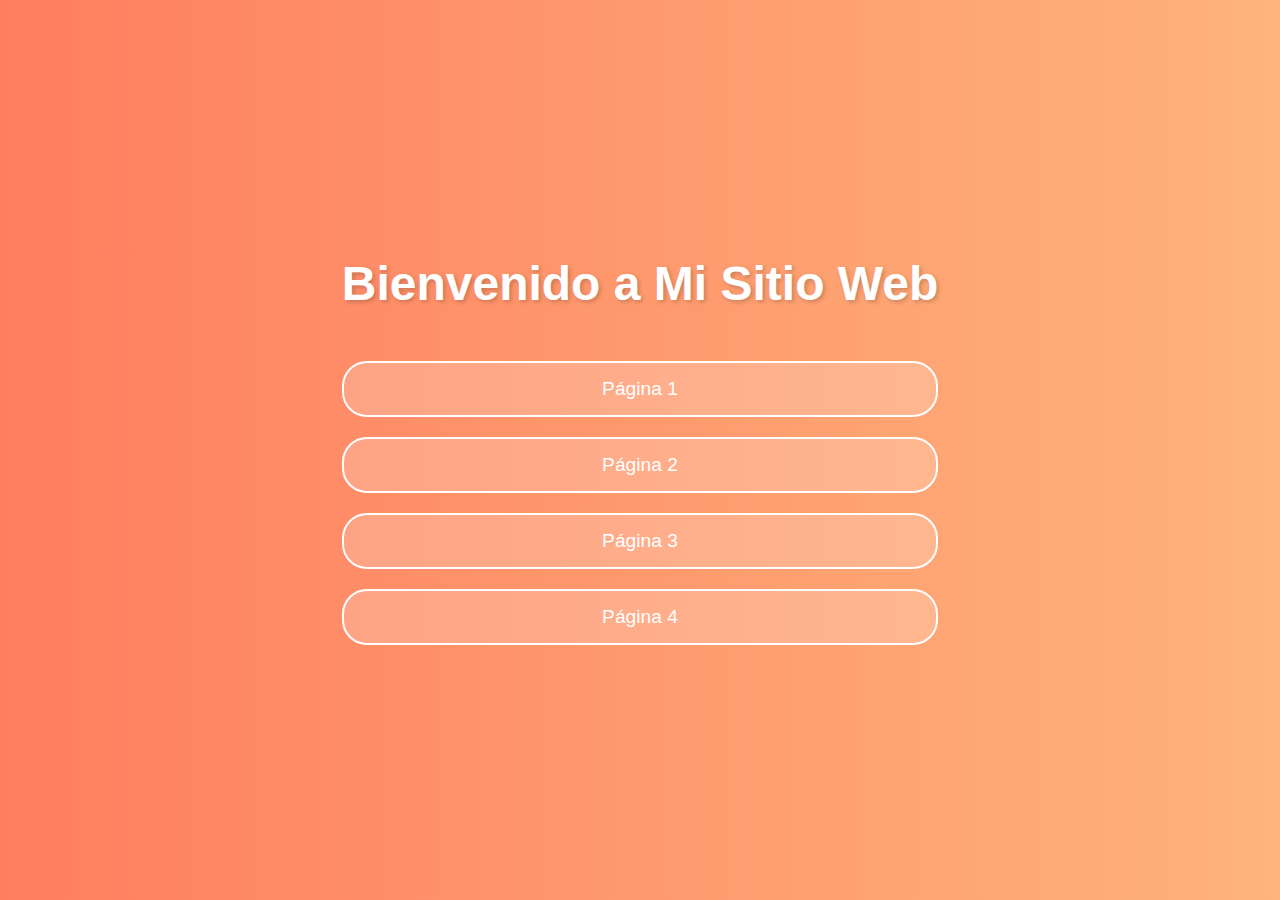
==== index.html @ 996581a1 "Nuevo Proyecto" ====
<!DOCTYPE html>
<html lang="es">
<head>
    <meta charset="UTF-8">
    <meta name="viewport" content="width=device-width, initial-scale=1.0">
    <title>Página de Inicio</title>
    <link rel="stylesheet" href="index.css">
</head>
<body>
    <div class="container">
        <h1>Bienvenido a Mi Sitio Web</h1>
        <div class="button-container">
            <a href="pagina1.html" class="button">Página 1</a>
            <a href="pagina2.html" class="button">Página 2</a>
            <a href="pagina3.html" class="button">Página 3</a>
            <a href="pagina4.html" class="button">Página 4</a>
        </div>
    </div>
</body>
</html>
---- index.css ----
/* Resetting default browser styles */
body, h1, a {
    margin: 0;
    padding: 0;
    text-decoration: none;
    color: inherit;
}

body {
    font-family: 'Arial', sans-serif;
    display: flex;
    justify-content: center;
    align-items: center;
    height: 100vh;
    background: linear-gradient(to right, #ff7e5f, #feb47b);
    color: #fff;
}

.container {
    text-align: center;
}

h1 {
    margin-bottom: 50px;
    font-size: 3em;
    text-shadow: 2px 2px 4px rgba(0, 0, 0, 0.2);
}

.button-container {
    display: flex;
    flex-direction: column;
    gap: 20px;
}

.button {
    display: inline-block;
    padding: 15px 30px;
    background: rgba(255, 255, 255, 0.2);
    border: 2px solid #fff;
    border-radius: 25px;
    font-size: 1.2em;
    transition: background 0.3s, transform 0.3s;
}

.button:hover {
    background: rgba(255, 255, 255, 0.4);
    transform: scale(1.1);
}

.button:active {
    background: rgba(255, 255, 255, 0.6);
    transform: scale(1);
}
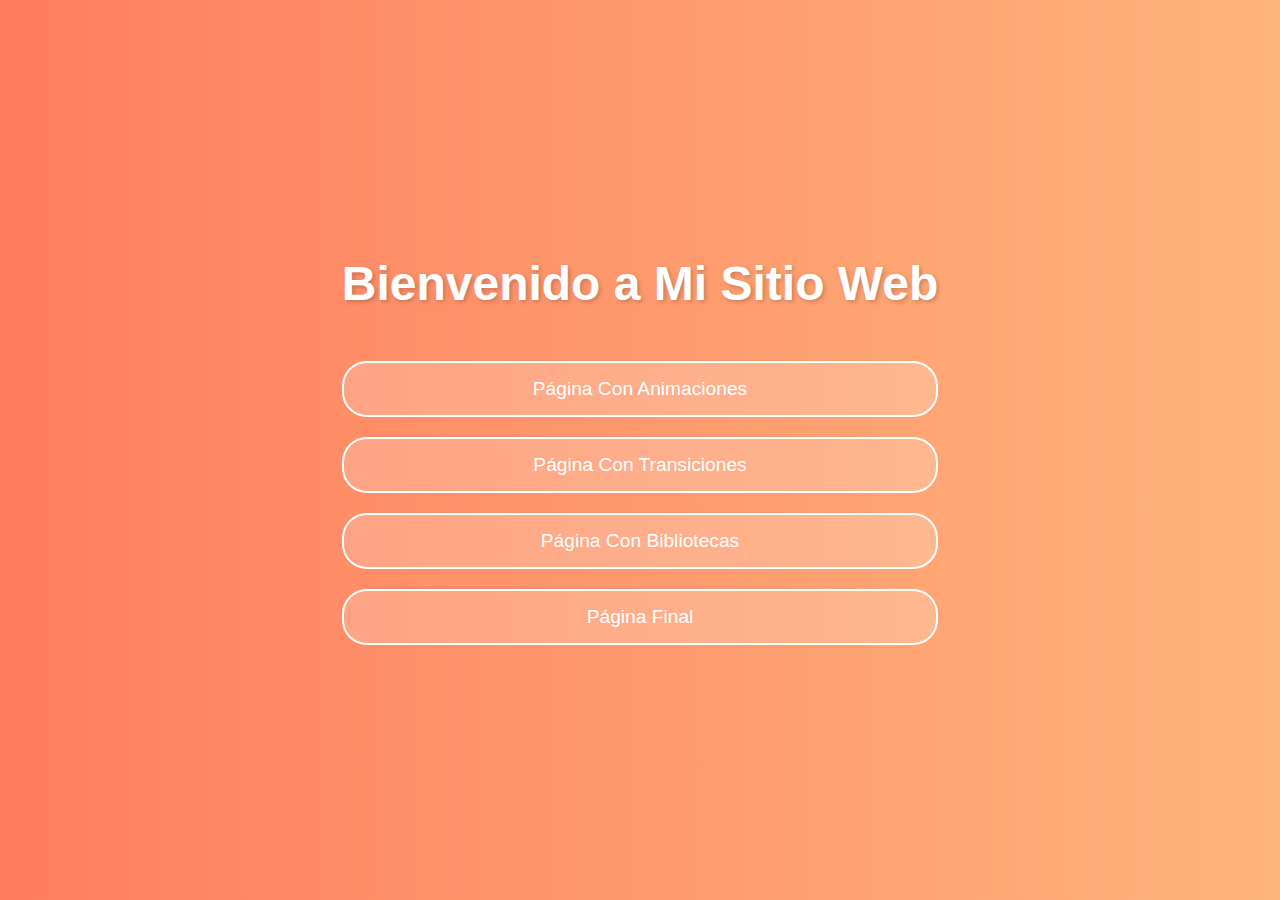
==== commit 0c6ee24c: "cambios" ====
--- a/index.html
+++ b/index.html
@@ -10,10 +10,10 @@
     <div class="container">
         <h1>Bienvenido a Mi Sitio Web</h1>
         <div class="button-container">
-            <a href="pagina1.html" class="button">Página 1</a>
-            <a href="pagina2.html" class="button">Página 2</a>
-            <a href="pagina3.html" class="button">Página 3</a>
-            <a href="pagina4.html" class="button">Página 4</a>
+            <a href="Paginas/Animaciones.html" class="button">Página Con Animaciones</a>
+            <a href="Paginas/Trancisiones.html" class="button">Página Con Transiciones</a>
+            <a href="Paginas/bibliotecas.html" class="button">Página Con Bibliotecas</a>
+            <a href="Paginas/ultima.html" class="button">Página Final</a>
         </div>
     </div>
 </body>
